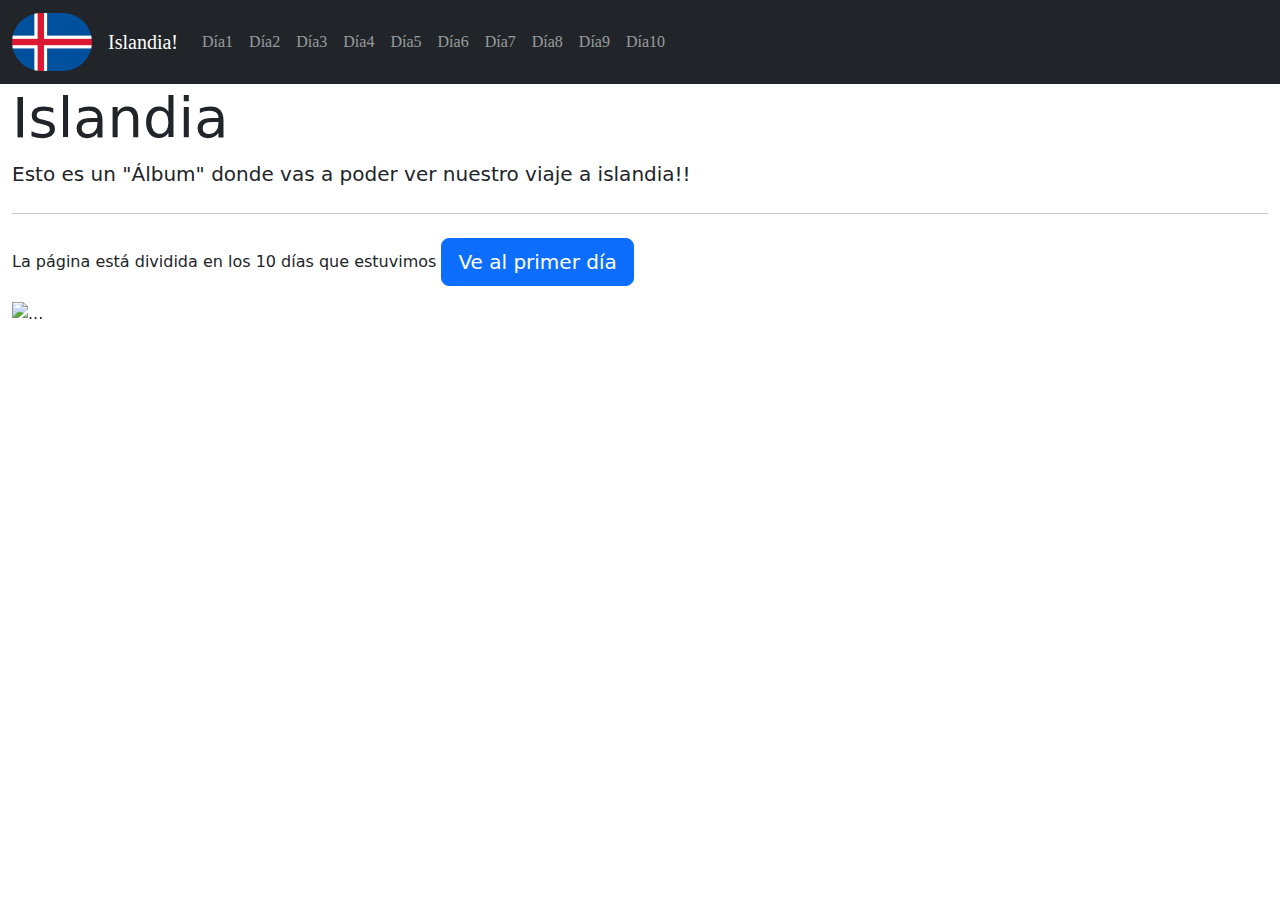
==== index.html @ b063d50c "subo la pag" ====
<!DOCTYPE html>
<html lang="es">
<head>
    <meta charset="UTF-8">
    <meta name="viewport" content="width=device-width, initial-scale=1.0">
    <script src="https://cdn.jsdelivr.net/npm/bootstrap@5.3.3/dist/js/bootstrap.bundle.min.js" integrity="sha384-YvpcrYf0tY3lHB60NNkmXc5s9fDVZLESaAA55NDzOxhy9GkcIdslK1eN7N6jIeHz" crossorigin="anonymous"></script>
    <link href="https://cdn.jsdelivr.net/npm/bootstrap@5.3.3/dist/css/bootstrap.min.css" rel="stylesheet" integrity="sha384-QWTKZyjpPEjISv5WaRU9OFeRpok6YctnYmDr5pNlyT2bRjXh0JMhjY6hW+ALEwIH" crossorigin="anonymous">
    <link rel="stylesheet" href="../css/style.css">
    <title>Página islandia</title>
</head>
<body>
    <nav class="navbar navbar-expand-sm bg-dark navbar-dark">
        <div class="container-fluid">
            <a class="navbar-brand" href="#index.html">
              <img src="../img/flag.png" alt="Avatar Logo" style="width:80px;" class="rounded-pill"> 
            </a>        
          <a class="navbar-brand" href="#index.html">Islandia!</a>
          <button class="navbar-toggler" type="button" data-bs-toggle="collapse" data-bs-target="#collapsibleNavbar">
            <span class="navbar-toggler-icon"></span>
          </button>
          <div class="collapse navbar-collapse" id="collapsibleNavbar">
            <ul class="navbar-nav">
              <li class="nav-item">
                <a class="nav-link" href="dia1.html">Día1</a>
              </li>
              <li class="nav-item">
                <a class="nav-link" href="#">Día2</a>
              </li>
              <li class="nav-item">
                <a class="nav-link" href="#">Día3</a>
              </li>
              <li class="nav-item">
                <a class="nav-link" href="#">Día4</a>
              </li>
              <li class="nav-item">
                <a class="nav-link" href="#">Día5</a>
              </li>
              <li class="nav-item">
                <a class="nav-link" href="#">Día6</a>
              </li>
              <li class="nav-item">
                <a class="nav-link" href="#">Día7</a>
              </li>
              <li class="nav-item">
                <a class="nav-link" href="#">Día8</a>
              </li>
              <li class="nav-item">
                <a class="nav-link" href="#">Día9</a>
              </li>
              <li class="nav-item">
                <a class="nav-link" href="#">Día10</a>
              </li>
            </ul>
          </div>
        </div>
      </nav>
      <div class="container-fluid">
        
      <div class="jumbotron">
        <h1 class="display-4">Islandia</h1>
        <p class="lead">Esto es un "Álbum" donde vas a poder ver nuestro viaje a islandia!!</p>
        <hr class="my-4">
        <p>La página está dividida en los 10 días que estuvimos <a class="btn btn-primary btn-lg" href="dia1.html" role="button">Ve al primer día</a></p>
        
      </div>
      <div id="mycarousel" class="carousel slide carousel-fade" >
        <div class="carousel-inner">
          <div class="carousel-item active">
            <img src="../img/carousel_pagini/DSCF0345_DxO.jpg" class="d-block w-100" alt="...">
          </div>
          <div class="carousel-item">
            <img src="../img/carousel_pagini/DSCF0021_DxO.jpg" class="d-block w-100" alt="...">
          </div>
          <div class="carousel-item">
            <img src="../img/carousel_pagini/DSCF0040_DxO.jpg" class="d-block w-100" alt="...">
          </div>
          <div class="carousel-item">
            <img src="../img/carousel_pagini/DSCF0048_DxO.jpg" class="d-block w-100" alt="...">
          </div>
          <div class="carousel-item">
            <img src="../img/carousel_pagini/DSCF0055_DxO.jpg" class="d-block w-100" alt="...">
          </div>
          <div class="carousel-item">
            <img src="../img/carousel_pagini/DSCF0217_DxO.jpg" class="d-block w-100" alt="...">
          </div>
          <div class="carousel-item">
            <img src="../img/carousel_pagini/DSCF0322_DxO.jpg" class="d-block w-100" alt="...">
          </div>
          <div class="carousel-item">
            <img src="../img/carousel_pagini/DSCF0017_DxO.jpg" class="d-block w-100" alt="...">
          </div>
        </div>
        <button class="carousel-control-prev" type="button" data-bs-target="#mycarousel" data-bs-slide="prev">
          <span class="carousel-control-prev-icon" aria-hidden="true"></span>
          <span class="visually-hidden">Previous</span>
        </button>
        <button class="carousel-control-next" type="button" data-bs-target="#mycarousel" data-bs-slide="next">
          <span class="carousel-control-next-icon" aria-hidden="true"></span>
          <span class="visually-hidden">Next</span>
        </button>
      </div>
      
</body>
</html>
---- css/style.css ----
nav{
    font-family: Copperplate, Papyrus, fantasy;
}
#mycarousel {
    width: 1300px;
    margin-bottom: 10px;
    margin: 0 auto;
}

@media screen and (max-width:775.98px) {
    iframe {
        width: 360px;
    }

    #mycarousel {
        width: 400px;
        height: 300px;
    }




}
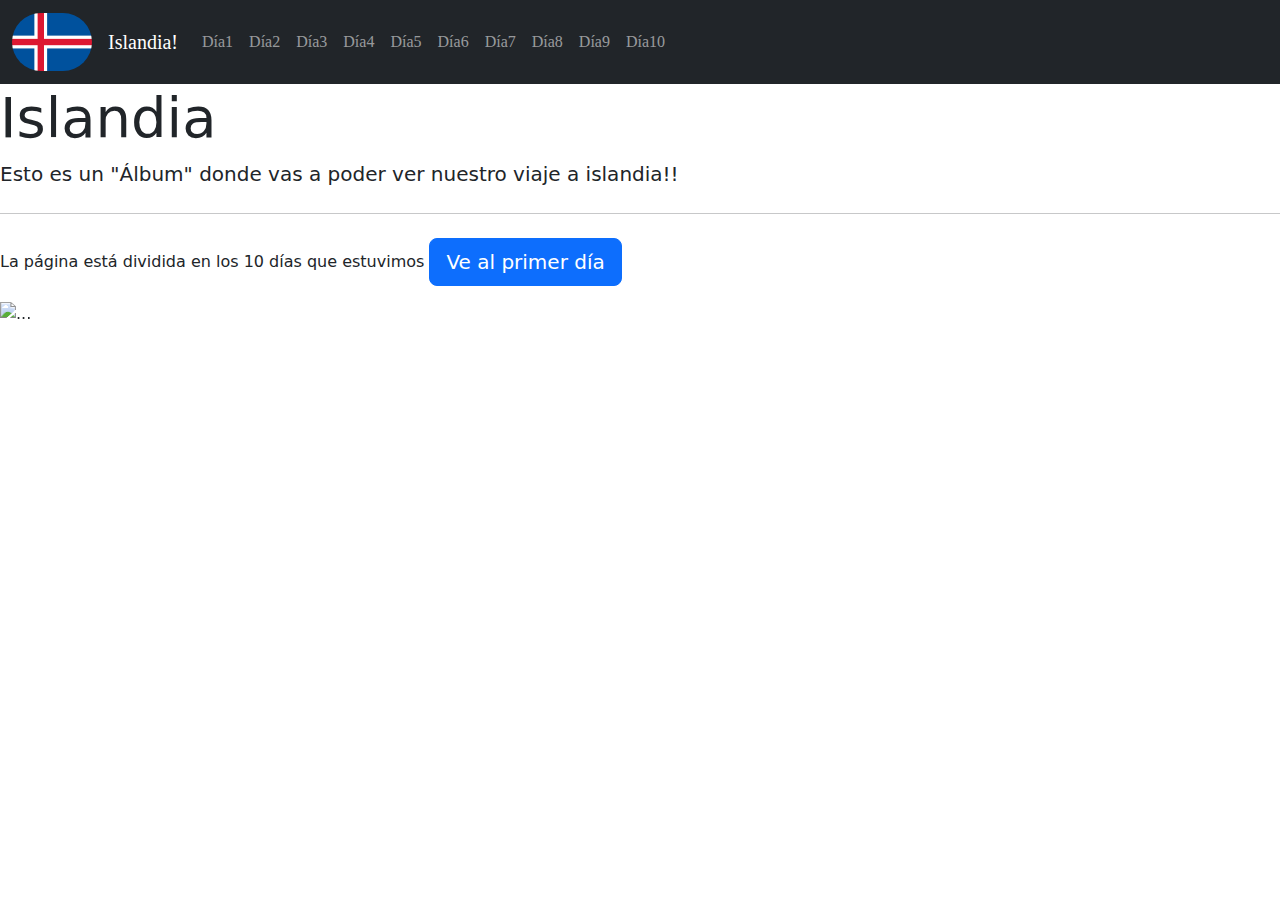
==== commit d4f3a7e0: "actualizando ruta" ====
--- a/index.html
+++ b/index.html
@@ -1,104 +1,10 @@
 <!DOCTYPE html>
-<html lang="es">
+<html>
 <head>
-    <meta charset="UTF-8">
-    <meta name="viewport" content="width=device-width, initial-scale=1.0">
-    <script src="https://cdn.jsdelivr.net/npm/bootstrap@5.3.3/dist/js/bootstrap.bundle.min.js" integrity="sha384-YvpcrYf0tY3lHB60NNkmXc5s9fDVZLESaAA55NDzOxhy9GkcIdslK1eN7N6jIeHz" crossorigin="anonymous"></script>
-    <link href="https://cdn.jsdelivr.net/npm/bootstrap@5.3.3/dist/css/bootstrap.min.css" rel="stylesheet" integrity="sha384-QWTKZyjpPEjISv5WaRU9OFeRpok6YctnYmDr5pNlyT2bRjXh0JMhjY6hW+ALEwIH" crossorigin="anonymous">
-    <link rel="stylesheet" href="../css/style.css">
-    <title>Página islandia</title>
+    <meta http-equiv="refresh" content="0; url=html/index.html">
+    <title>Redirect</title>
 </head>
 <body>
-    <nav class="navbar navbar-expand-sm bg-dark navbar-dark">
-        <div class="container-fluid">
-            <a class="navbar-brand" href="#index.html">
-              <img src="../img/flag.png" alt="Avatar Logo" style="width:80px;" class="rounded-pill"> 
-            </a>        
-          <a class="navbar-brand" href="#index.html">Islandia!</a>
-          <button class="navbar-toggler" type="button" data-bs-toggle="collapse" data-bs-target="#collapsibleNavbar">
-            <span class="navbar-toggler-icon"></span>
-          </button>
-          <div class="collapse navbar-collapse" id="collapsibleNavbar">
-            <ul class="navbar-nav">
-              <li class="nav-item">
-                <a class="nav-link" href="dia1.html">Día1</a>
-              </li>
-              <li class="nav-item">
-                <a class="nav-link" href="#">Día2</a>
-              </li>
-              <li class="nav-item">
-                <a class="nav-link" href="#">Día3</a>
-              </li>
-              <li class="nav-item">
-                <a class="nav-link" href="#">Día4</a>
-              </li>
-              <li class="nav-item">
-                <a class="nav-link" href="#">Día5</a>
-              </li>
-              <li class="nav-item">
-                <a class="nav-link" href="#">Día6</a>
-              </li>
-              <li class="nav-item">
-                <a class="nav-link" href="#">Día7</a>
-              </li>
-              <li class="nav-item">
-                <a class="nav-link" href="#">Día8</a>
-              </li>
-              <li class="nav-item">
-                <a class="nav-link" href="#">Día9</a>
-              </li>
-              <li class="nav-item">
-                <a class="nav-link" href="#">Día10</a>
-              </li>
-            </ul>
-          </div>
-        </div>
-      </nav>
-      <div class="container-fluid">
-        
-      <div class="jumbotron">
-        <h1 class="display-4">Islandia</h1>
-        <p class="lead">Esto es un "Álbum" donde vas a poder ver nuestro viaje a islandia!!</p>
-        <hr class="my-4">
-        <p>La página está dividida en los 10 días que estuvimos <a class="btn btn-primary btn-lg" href="dia1.html" role="button">Ve al primer día</a></p>
-        
-      </div>
-      <div id="mycarousel" class="carousel slide carousel-fade" >
-        <div class="carousel-inner">
-          <div class="carousel-item active">
-            <img src="../img/carousel_pagini/DSCF0345_DxO.jpg" class="d-block w-100" alt="...">
-          </div>
-          <div class="carousel-item">
-            <img src="../img/carousel_pagini/DSCF0021_DxO.jpg" class="d-block w-100" alt="...">
-          </div>
-          <div class="carousel-item">
-            <img src="../img/carousel_pagini/DSCF0040_DxO.jpg" class="d-block w-100" alt="...">
-          </div>
-          <div class="carousel-item">
-            <img src="../img/carousel_pagini/DSCF0048_DxO.jpg" class="d-block w-100" alt="...">
-          </div>
-          <div class="carousel-item">
-            <img src="../img/carousel_pagini/DSCF0055_DxO.jpg" class="d-block w-100" alt="...">
-          </div>
-          <div class="carousel-item">
-            <img src="../img/carousel_pagini/DSCF0217_DxO.jpg" class="d-block w-100" alt="...">
-          </div>
-          <div class="carousel-item">
-            <img src="../img/carousel_pagini/DSCF0322_DxO.jpg" class="d-block w-100" alt="...">
-          </div>
-          <div class="carousel-item">
-            <img src="../img/carousel_pagini/DSCF0017_DxO.jpg" class="d-block w-100" alt="...">
-          </div>
-        </div>
-        <button class="carousel-control-prev" type="button" data-bs-target="#mycarousel" data-bs-slide="prev">
-          <span class="carousel-control-prev-icon" aria-hidden="true"></span>
-          <span class="visually-hidden">Previous</span>
-        </button>
-        <button class="carousel-control-next" type="button" data-bs-target="#mycarousel" data-bs-slide="next">
-          <span class="carousel-control-next-icon" aria-hidden="true"></span>
-          <span class="visually-hidden">Next</span>
-        </button>
-      </div>
-      
+    <p>If you are not redirected automatically, follow the <a href="html/index.html">link</a>.</p>
 </body>
-</html>+</html>
